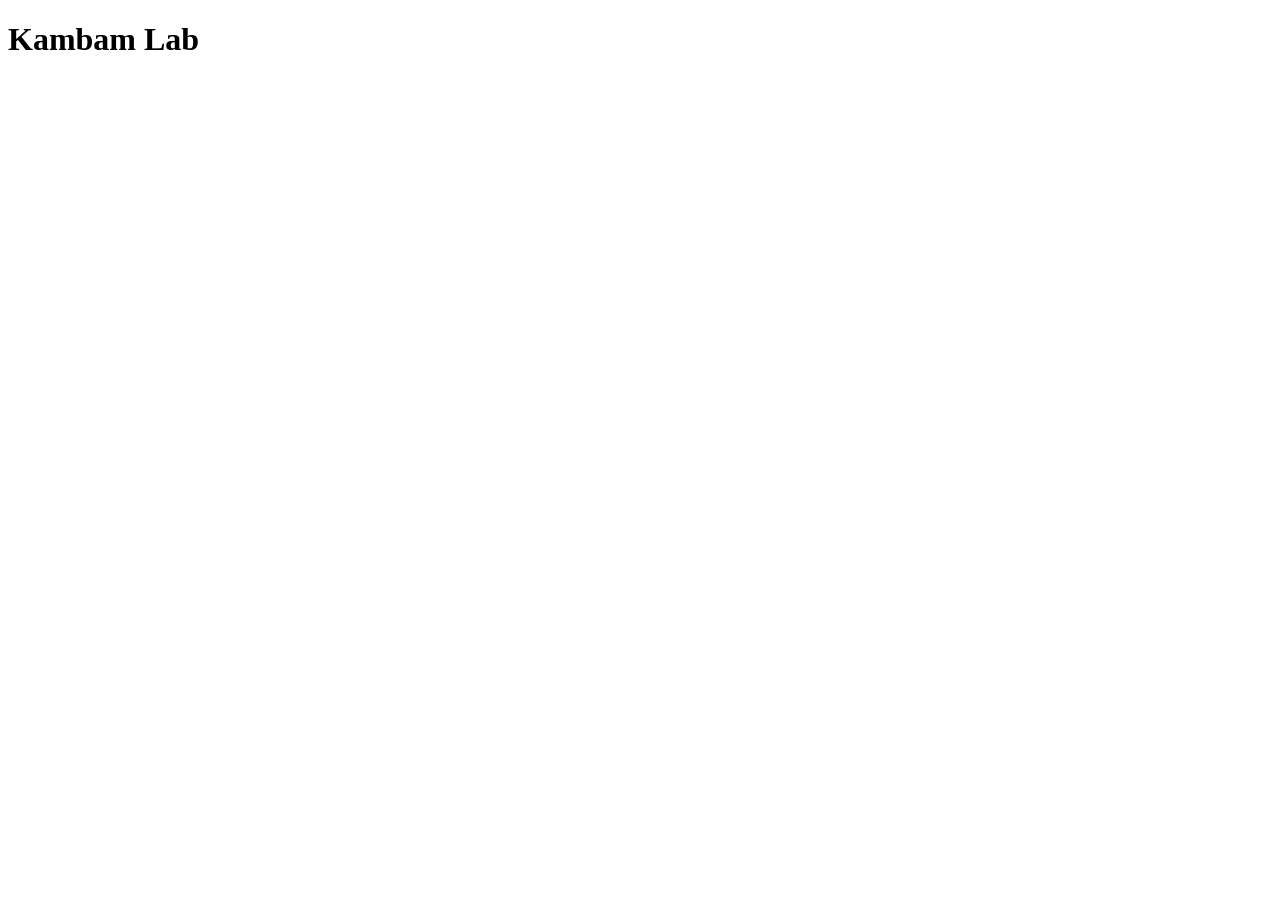
==== kambam.html @ 6f766b8a "teste" ====
<!DOCTYPE html>
<html lang="en">
<head>
    <meta charset="UTF-8">
    <meta http-equiv="X-UA-Compatible" content="IE=edge">
    <meta name="viewport" content="width=device-width, initial-scale=1.0">
    <title>Kambairros</title>
</head>
<body>
    <h1>Kambam Lab</h1>
    

</body>
</html>
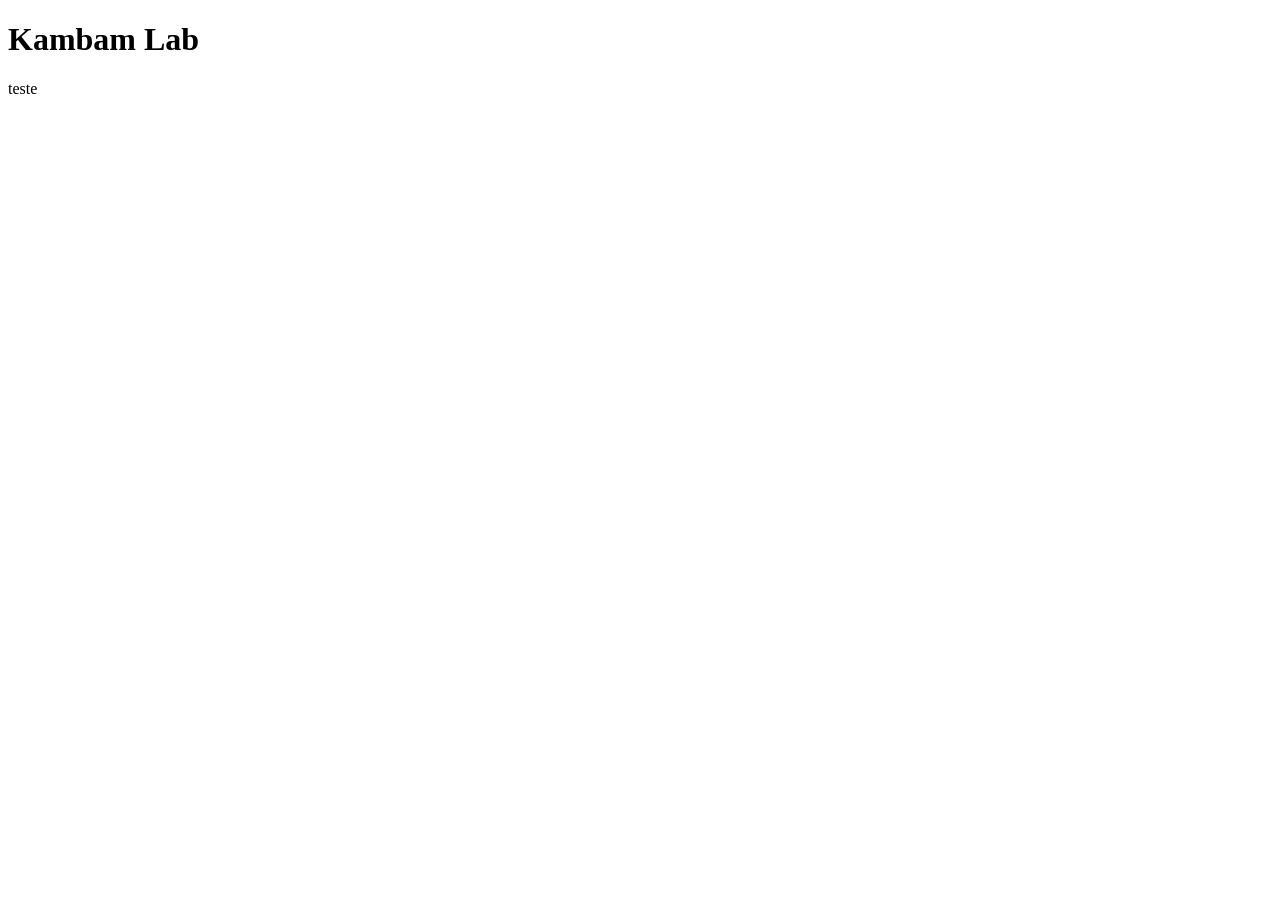
==== commit ff7ffd93: "add teste line" ====
--- a/kambam.html
+++ b/kambam.html
@@ -8,7 +8,7 @@
 </head>
 <body>
     <h1>Kambam Lab</h1>
-    
+    teste
 
 </body>
 </html>
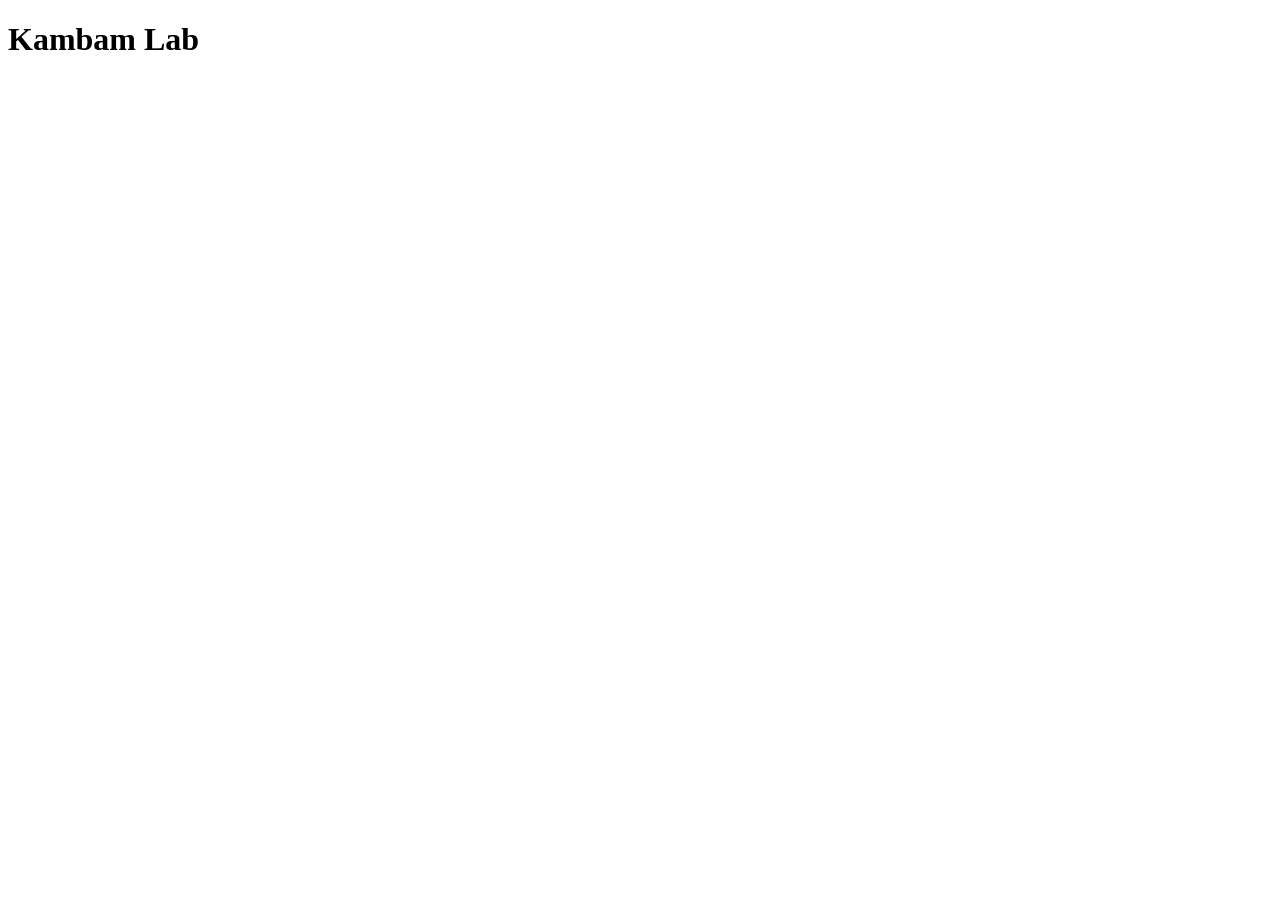
==== commit f67050f5: "Merge pull request #2 from Ricardo-Gabriel/style reset code" ====
--- a/kambam.html
+++ b/kambam.html
@@ -8,7 +8,7 @@
 </head>
 <body>
     <h1>Kambam Lab</h1>
-    teste
+    
 
 </body>
 </html>
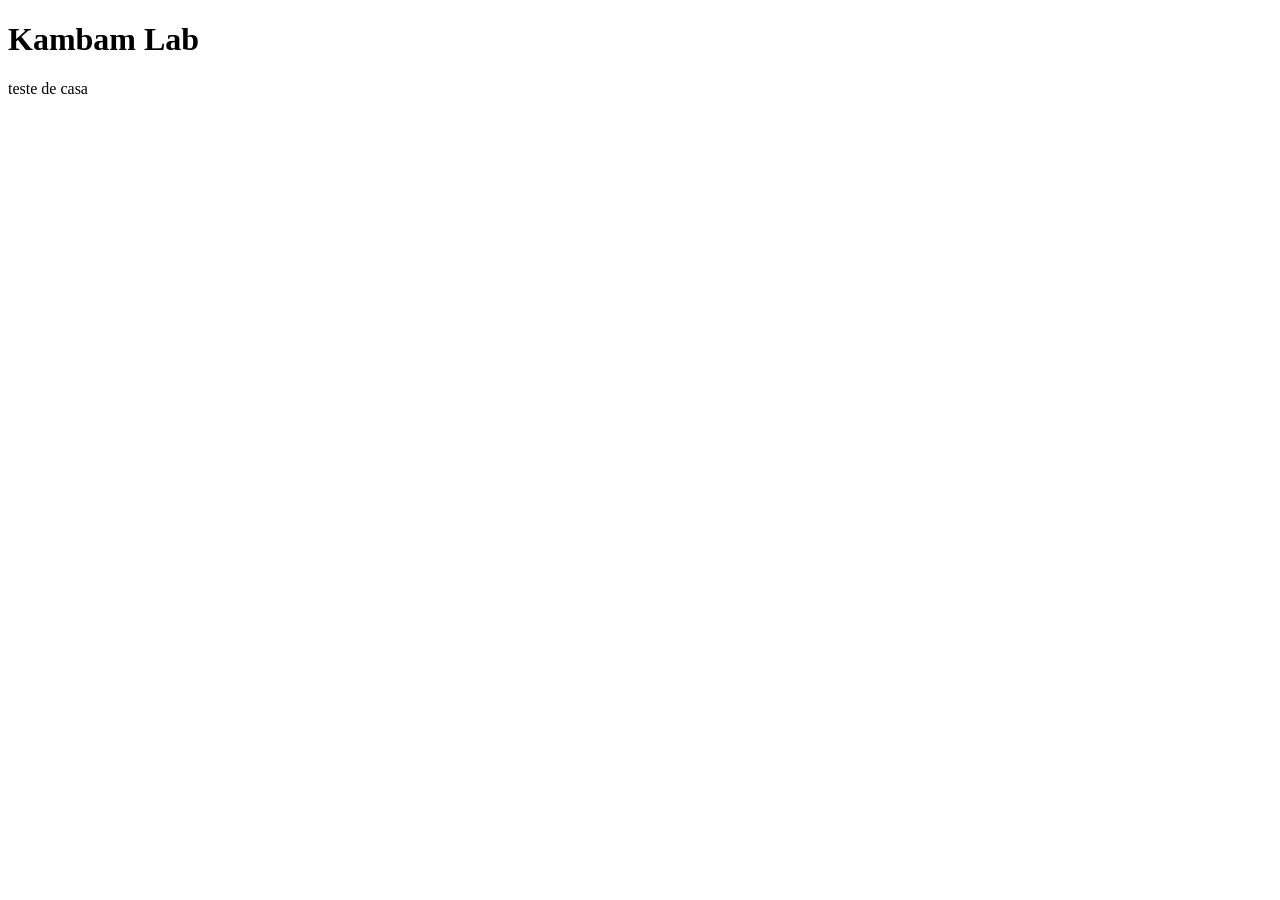
==== commit 793a48fd: "teste casa" ====
--- a/kambam.html
+++ b/kambam.html
@@ -8,6 +8,8 @@
 </head>
 <body>
     <h1>Kambam Lab</h1>
+    teste de casa
+    
     
 
 </body>
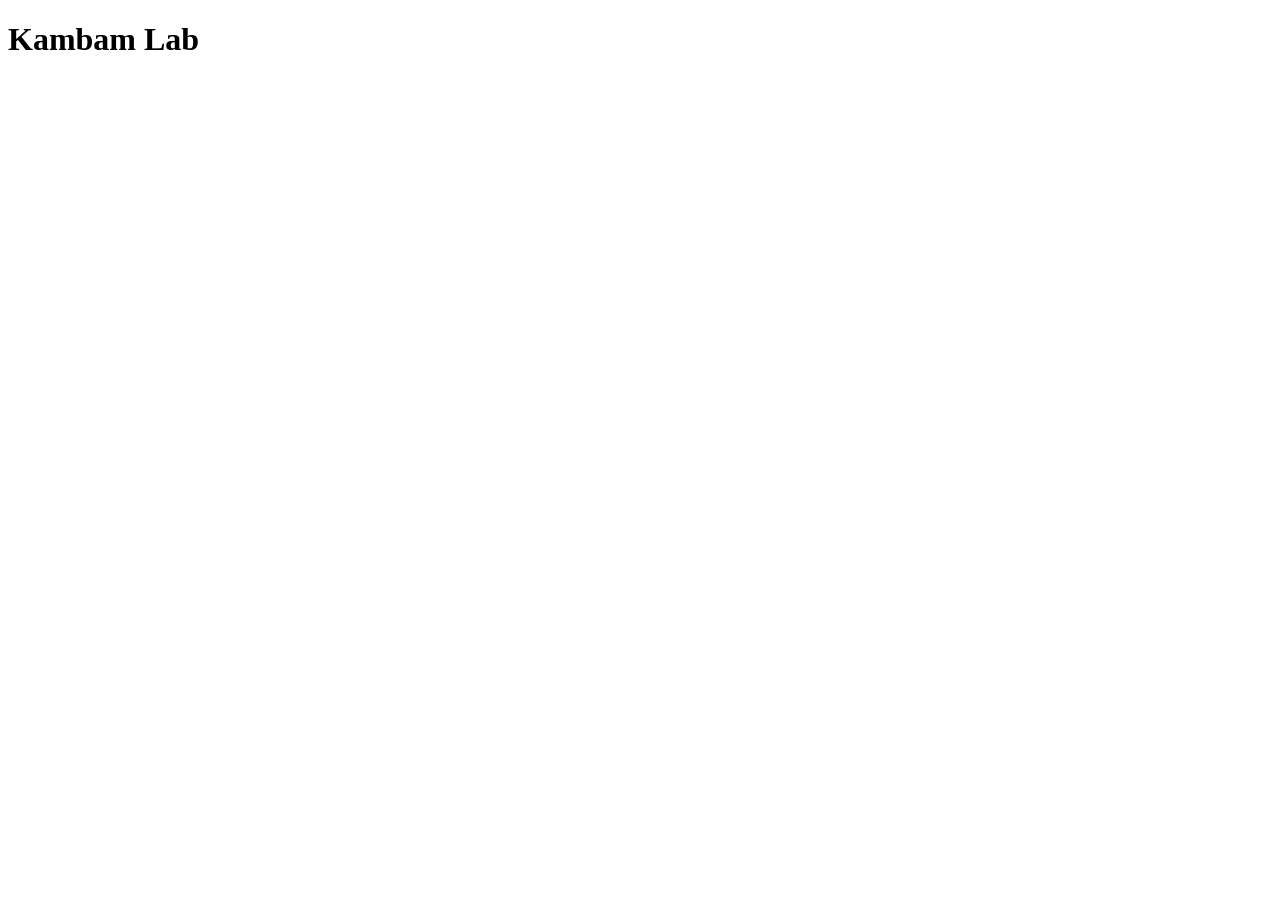
==== commit 5ed6d100: "add grip dropzones" ====
--- a/kambam.html
+++ b/kambam.html
@@ -8,7 +8,9 @@
 </head>
 <body>
     <h1>Kambam Lab</h1>
-    teste de casa
+    <div class="dropZones">
+
+    </div>
     
     
 
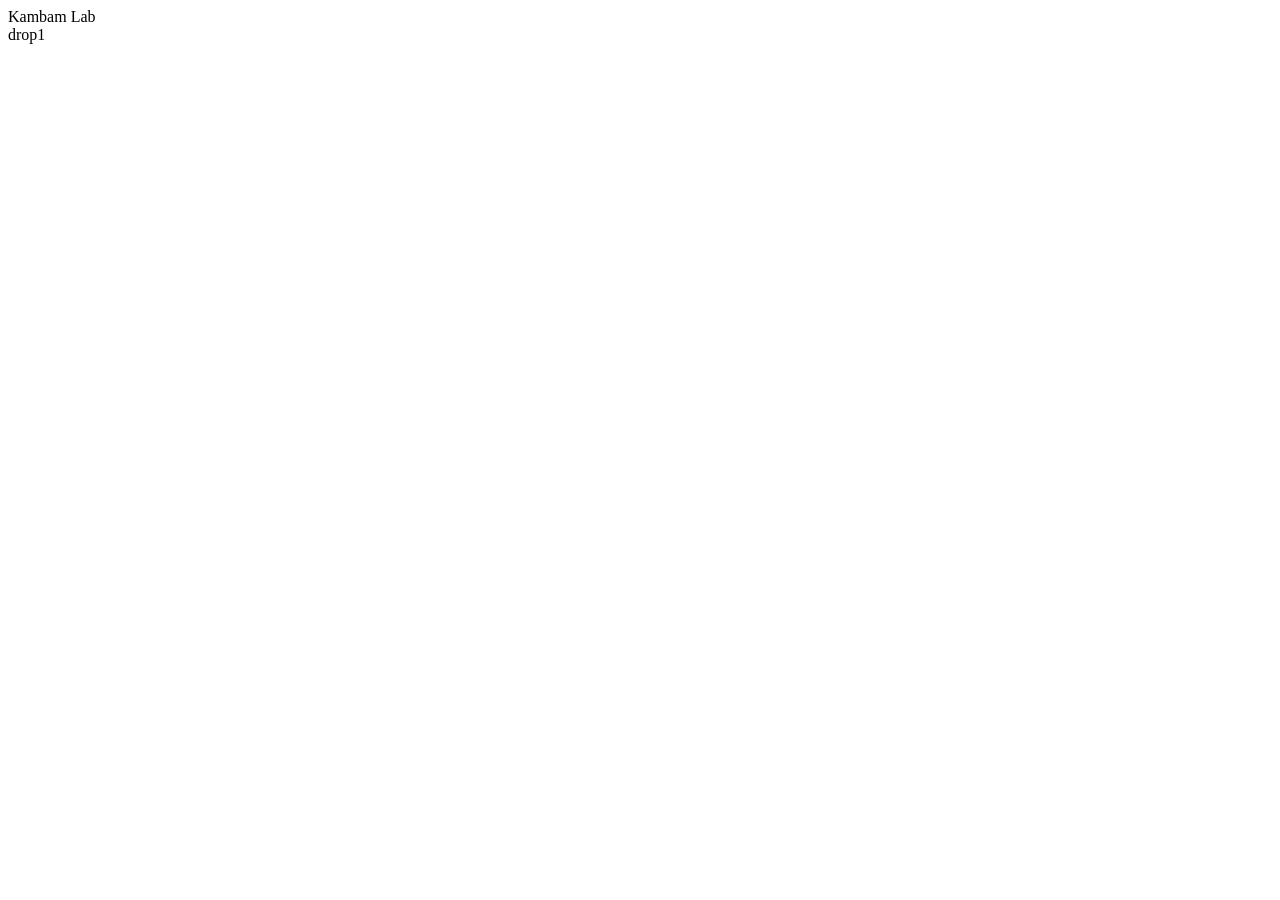
==== commit a0031439: "add style" ====
--- a/kambam.html
+++ b/kambam.html
@@ -7,10 +7,12 @@
     <title>Kambairros</title>
 </head>
 <body>
-    <h1>Kambam Lab</h1>
-    <div class="dropZones">
-
-    </div>
+    <header>Kambam Lab</header>
+    <div class="drop1">drop1</div>
+    <div class="drop2"></div>
+    <div class="drop3"></div>
+    <div class="bairros"></div>
+    <footer></footer>
     
     
 
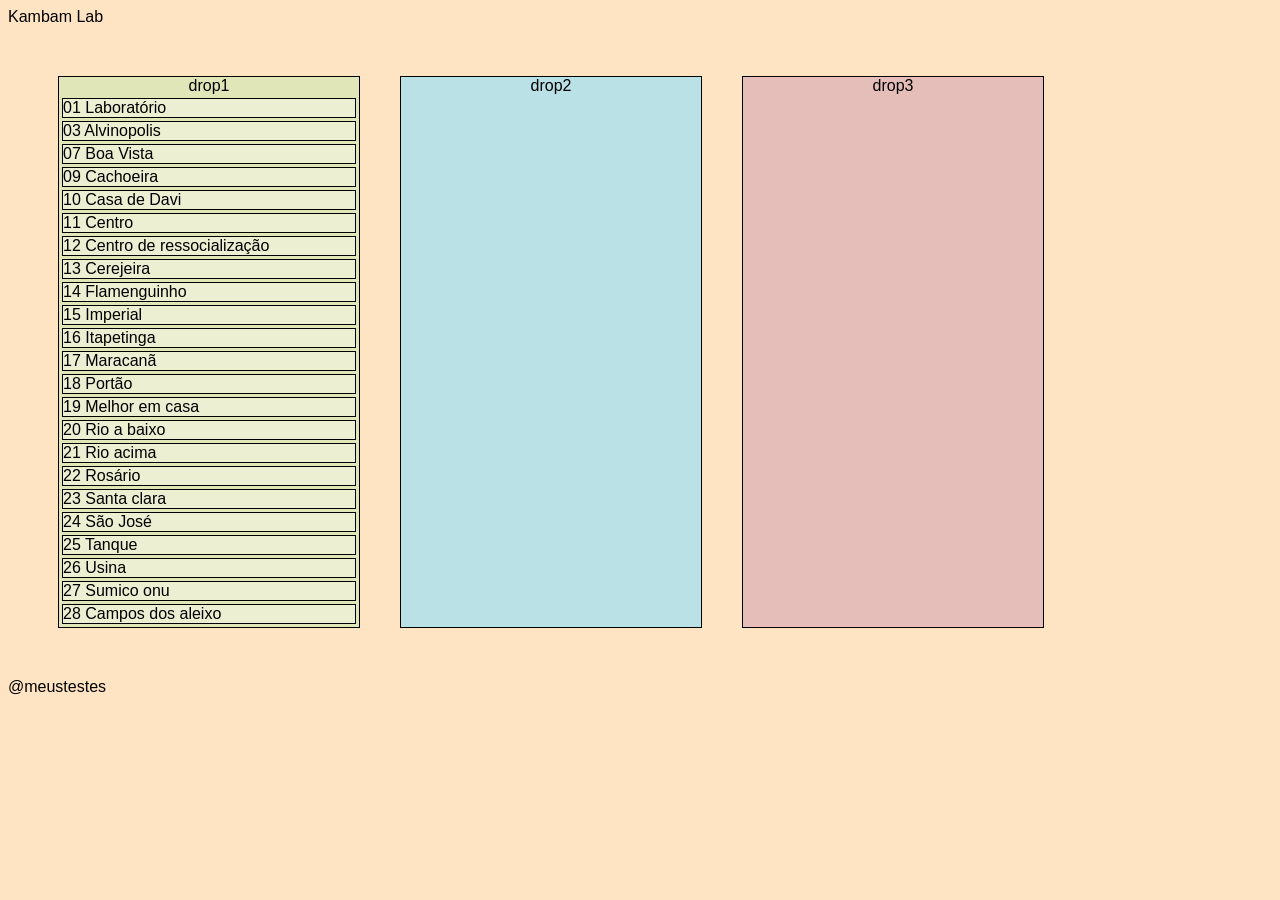
==== commit 654091ee: "kambam pronto (sem som)" ====
--- a/kambam.html
+++ b/kambam.html
@@ -5,16 +5,44 @@
     <meta http-equiv="X-UA-Compatible" content="IE=edge">
     <meta name="viewport" content="width=device-width, initial-scale=1.0">
     <title>Kambairros</title>
+    <link rel="stylesheet" href="kambam.css">
 </head>
 <body>
     <header>Kambam Lab</header>
-    <div class="drop1">drop1</div>
-    <div class="drop2"></div>
-    <div class="drop3"></div>
-    <div class="bairros"></div>
-    <footer></footer>
+    <section>
+        <div class="drop1 drop">drop1
+            <div class="card" draggable="true";>01  Laboratório</div>
+            <div class="card" draggable="true";>03  Alvinopolis</div>
+            <div class="card" draggable="true";>07  Boa Vista</div>
+            <div class="card" draggable="true";>09  Cachoeira</div>
+            <div class="card" draggable="true";>10 Casa de Davi</div>
+            <div class="card" draggable="true";>11 Centro</div>
+            <div class="card" draggable="true";>12 Centro de ressocialização</div>
+            <div class="card" draggable="true";>13 Cerejeira</div>
+            <div class="card" draggable="true";>14 Flamenguinho</div>
+            <div class="card" draggable="true";>15 Imperial</div>
+            <div class="card" draggable="true";>16 Itapetinga</div>
+            <div class="card" draggable="true";>17 Maracanã</div>
+            <div class="card" draggable="true";>18 Portão</div>
+            <div class="card" draggable="true";>19 Melhor em casa</div>
+            <div class="card" draggable="true";>20 Rio a baixo</div>
+            <div class="card" draggable="true";>21 Rio acima</div>
+            <div class="card" draggable="true";>22 Rosário</div>
+            <div class="card" draggable="true";>23 Santa clara</div>
+            <div class="card" draggable="true";>24 São José</div>
+            <div class="card" draggable="true";>25 Tanque</div>
+            <div class="card" draggable="true";>26 Usina</div>
+            <div class="card" draggable="true";>27 Sumico onu</div>
+            <div class="card" draggable="true";>28 Campos dos aleixo</div>
+        </div>
+        <div class="drop2 drop">drop2</div>
+        <div class="drop3 drop">drop3</div>
+    </section>
     
     
-
+    <footer>@meustestes</footer>
+    
+    
+    <script src="kambam.js"></script>
 </body>
 </html>
--- a/kambam.css
+++ b/kambam.css
@@ -0,0 +1,47 @@
+h1{
+    background-color: blue;
+}
+body{
+    font-family: Arial, Helvetica, sans-serif;
+    background-color: bisque;
+}
+section{
+    display: flex;
+    text-align: center;
+    padding: 10px;
+    margin: 20px;
+}
+div{
+    
+    background-color: gray;
+    border: solid 1px black;
+}
+.drop1{
+    background-color: rgb(225, 230, 185);
+}
+.drop2{
+    background-color: rgb(185, 225, 230);
+}
+.drop3{
+    background-color: rgb(230, 190, 185);
+}
+.bairros{
+    display: flex;
+    min-width: 400px;
+    min-height: 600px;
+    background-color: aliceblue;
+
+}
+.drop{
+    min-width: 300px;
+    min-height: 300px;
+    margin: 20px;
+}
+.card{
+    border: solid 1px black;
+    min-width: 100px;
+    max-height: 20px;
+    margin: 3px;
+    background-color: rgba(255, 255, 255, 0.342);
+    text-align: justify;
+}
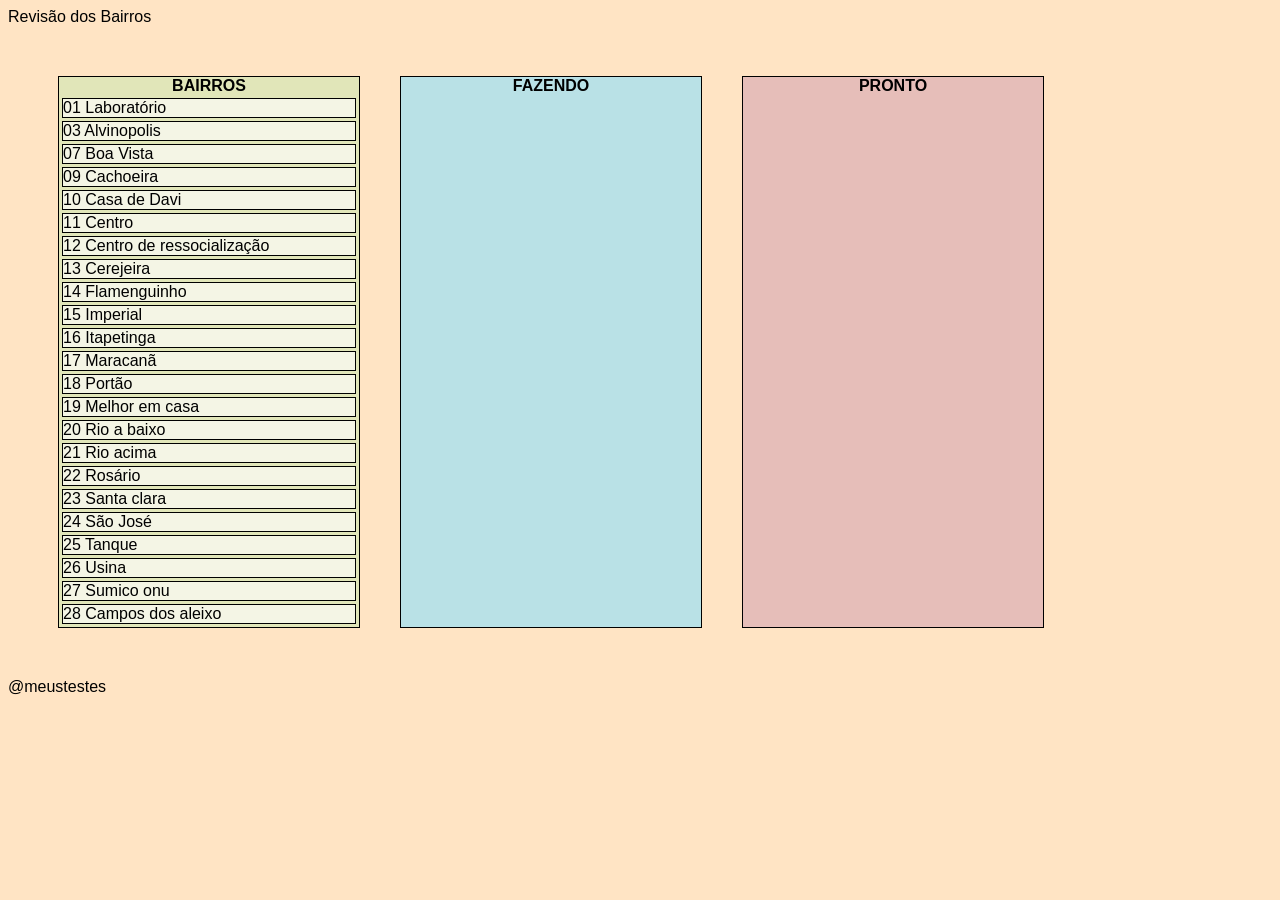
==== commit 7e739980: "ajustes css" ====
--- a/kambam.html
+++ b/kambam.html
@@ -8,9 +8,9 @@
     <link rel="stylesheet" href="kambam.css">
 </head>
 <body>
-    <header>Kambam Lab</header>
+    <header>Revisão dos Bairros</header>
     <section>
-        <div class="drop1 drop">drop1
+        <div class="drop1 drop"><strong>BAIRROS</strong>
             <div class="card" draggable="true";>01  Laboratório</div>
             <div class="card" draggable="true";>03  Alvinopolis</div>
             <div class="card" draggable="true";>07  Boa Vista</div>
@@ -35,8 +35,8 @@
             <div class="card" draggable="true";>27 Sumico onu</div>
             <div class="card" draggable="true";>28 Campos dos aleixo</div>
         </div>
-        <div class="drop2 drop">drop2</div>
-        <div class="drop3 drop">drop3</div>
+        <div class="drop2 drop"><strong>FAZENDO</strong></div>
+        <div class="drop3 drop"><strong>PRONTO</strong></div>
     </section>
     
     
--- a/kambam.css
+++ b/kambam.css
@@ -42,6 +42,6 @@
     min-width: 100px;
     max-height: 20px;
     margin: 3px;
-    background-color: rgba(255, 255, 255, 0.342);
+    background-color: rgba(255, 255, 255, 0.63);
     text-align: justify;
 }
